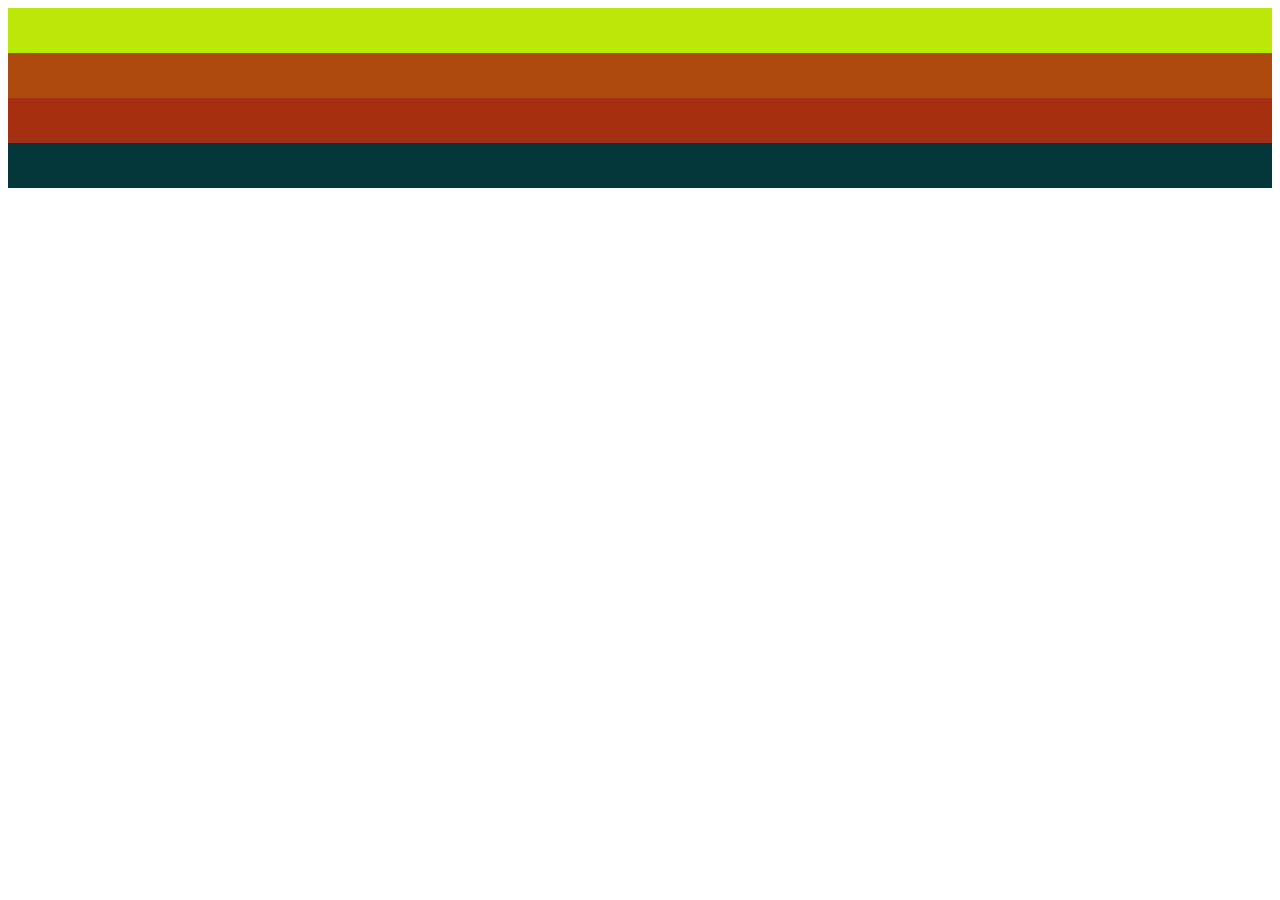
==== excercise/index.html @ 7e0dbb40 "row added" ====
<!DOCTYPE html>
<html lang="en">
<head>
    <meta charset="UTF-8">
    <meta http-equiv="X-UA-Compatible" content="IE=edge">
    <meta name="viewport" content="width=device-width, initial-scale=1.0">
    <link rel="stylesheet" href="bootstrap-3.3.6-dist/css/bootstrap.min.css">
    <link rel="stylesheet" href="custom.css">
    <title>boot strap 3 </title>
</head>
<body>
    <div class="container" style="background-color: aqua; padding: 20px auto;"> 
        <div class="row" style="background-color: aquamarine;">
            <div class="col-lg-4 col-md-6 col-sm-12 col-xs-12" style="background-color: rgb(189, 230, 9);height: 45px;">

            </div>
            <div class="col-lg-4 col-md-6 col-sm-12 col-xs-12" style="background-color: rgb(175, 74, 15);height: 45px;">

            </div>
            <div class="col-lg-4 col-md-6 col-sm-12 col-xs-12" style="background-color: rgb(167, 47, 17);height: 45px;">

            </div>
        </div>
    </div>
    <div class="container-fluid" style="background-color: rgb(4, 56, 56);  height: 45px;"> 
     </div>
    <script src="jquery-1.12.0.mini/jquery-1.12.0.min.js"></script>
    <script src="bootstrap-3.3.6-dist/js/bootstrap.min.js"></script>
</body>
</html>
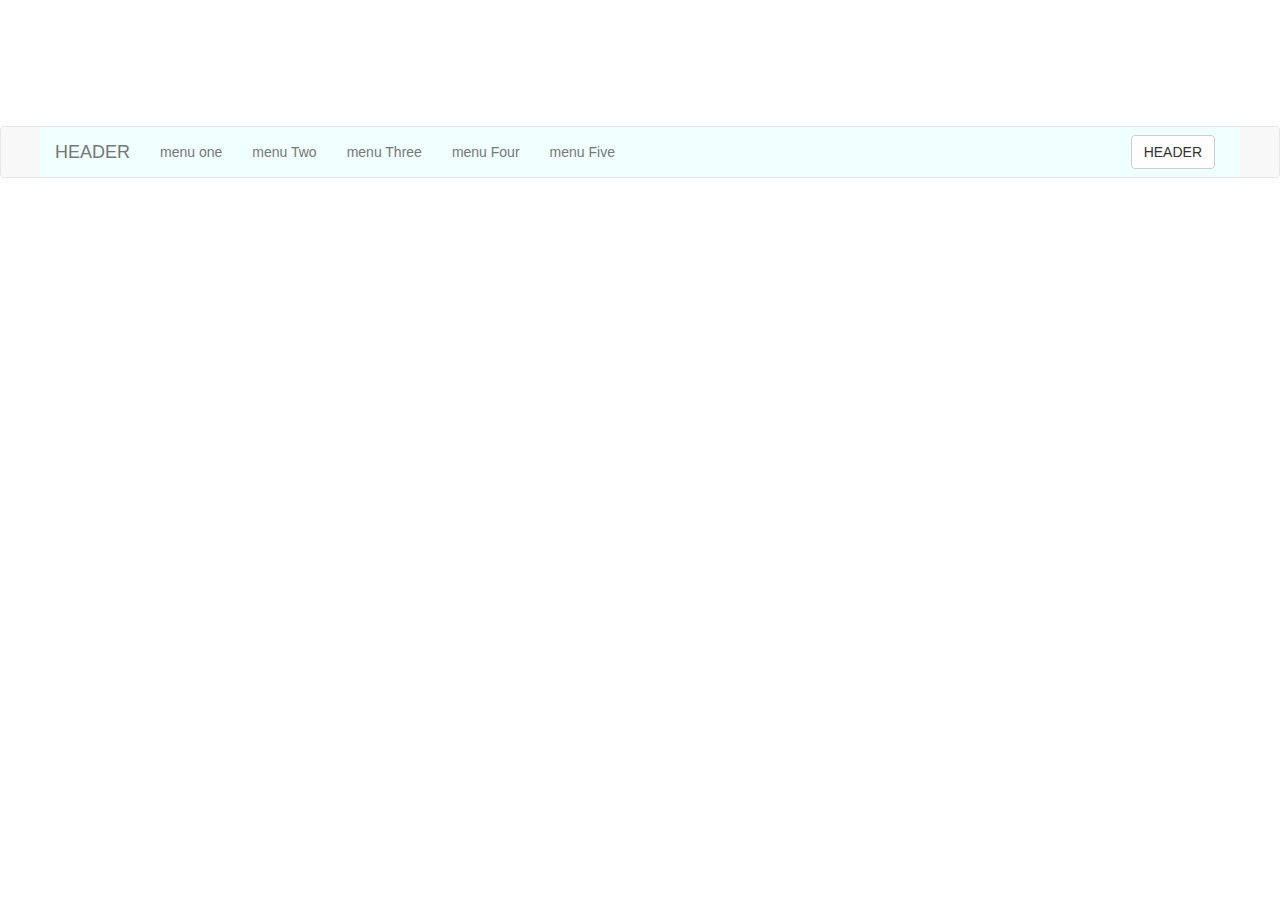
==== commit a6747177: "navbar final" ====
--- a/excercise/index.html
+++ b/excercise/index.html
@@ -1,30 +1,230 @@
 <!DOCTYPE html>
 <html lang="en">
+
 <head>
     <meta charset="UTF-8">
     <meta http-equiv="X-UA-Compatible" content="IE=edge">
-    <meta name="viewport" content="width=device-width, initial-scale=1.0">
+    <meta name="viewport" content="width=device-width, initial-scale=1.0, height=device-height">
     <link rel="stylesheet" href="bootstrap-3.3.6-dist/css/bootstrap.min.css">
     <link rel="stylesheet" href="custom.css">
     <title>boot strap 3 </title>
 </head>
+
 <body>
-    <div class="container" style="background-color: aqua; padding: 20px auto;"> 
-        <div class="row" style="background-color: aquamarine;">
-            <div class="col-lg-4 col-md-6 col-sm-12 col-xs-12" style="background-color: rgb(189, 230, 9);height: 45px;">
-
+    <div style="max-width: 1200px; padding: 2vh 5vw; margin: 5vh auto;">
+        <!-- bootstrap row excercise -->
+        <!-- <div class="container-fluid" > 
+            <div class="row firstRow">
+                <div class="col-md-8 col-sm-6 col-xs-12 column1">
+                    <h2>content!!<h2>
+                    <h3> medium : 8 column </h3>
+                    <h3> small  : 6 column </h3>
+                    <h3> extra small : 12 column </h3>  
+                </div>
+                <div class="col-md-4 col-sm-6 col-xs-12 column2">
+                    <h2>sidebar!!<h2>
+                    <h3> medium : 4 column </h3>
+                    <h3> small  : 6 column </h3>
+                    <h3> extra small : 12 column </h3>  
+                </div>
             </div>
-            <div class="col-lg-4 col-md-6 col-sm-12 col-xs-12" style="background-color: rgb(175, 74, 15);height: 45px;">
-
+            <div class="row">
+                <div class="col-md-2 col-sm-4 col-xs-6 footerCol">
+                    <h3> column one </h3>
+                </div>
+                <div class="col-md-2 col-sm-4 col-xs-6 footerCol">
+                    <h3> column two </h3>
+                </div>
+                <div class="col-md-2 col-sm-4 col-xs-6 footerCol">
+                    <h3> column three </h3>
+                </div>
+                <div class="col-md-2 col-sm-4 col-xs-6 footerCol">
+                    <h3> column four </h3>
+                </div>
+                <div class="col-md-2 col-sm-4 col-xs-6 footerCol">
+                    <h3> column five </h3>
+                </div>
+                <div class="col-md-2 col-sm-4 col-xs-6 footerCol">
+                    <h3> column six </h3>
+                </div>
             </div>
-            <div class="col-lg-4 col-md-6 col-sm-12 col-xs-12" style="background-color: rgb(167, 47, 17);height: 45px;">
-
+         </div> -->
+        <!-- bootstrap column and offset -->
+        <!--
+         <div class="container-fluid">
+             <div class="row">
+                <div class="col-xs-offset-2 col-sm-offset-0 col-xs-8 col-sm-6 col-md-3 col-lg-2 footerCol col-xs-offset-2 col-sm-offset-0"><h3>columnOne</h3></div>
+                <div class="col-xs-12 col-sm-6 col-md-3 col-lg-2 footerCol"><h3>columnTwo</h3></div>
+                <div class="col-xs-12 col-sm-6 col-md-3 col-lg-2 footerCol"><h3>columnThree</h3></div>
+                <div class="col-xs-12 col-sm-6 col-md-3 col-lg-2 footerCol"><h3>columnFour</h3></div>
+                <div class="col-xs-12 col-sm-6 col-md-3 col-lg-2 footerCol"><h3>columnFive</h3></div>
+             </div>
+         </div>
+         -->
+        <!-- bootstrap push and pull excercise -->
+        <!--
+         <div class="container-fluid" > 
+            <div class="row firstRow">
+                <div class="col-md-8 col-sm-6 col-sm-push-6 col-xs-12 col-md-push-0 column1">
+                    <h2>content!!<h2>
+                    <h3> medium : 8 column </h3>
+                    <h3> small  : 6 column </h3>
+                    <h3> extra small : 12 column </h3>  
+                </div>
+                <div class="col-md-4 col-sm-6 col-sm-pull-6 col-xs-12 col-md-pull-0 column2">
+                    <h2>sidebar!!<h2>
+                    <h3> medium : 4 column </h3>
+                    <h3> small  : 6 column </h3>
+                    <h3> extra small : 12 column </h3>  
+                </div>
             </div>
-        </div>
-    </div>
-    <div class="container-fluid" style="background-color: rgb(4, 56, 56);  height: 45px;"> 
-     </div>
+         </div> -->
+        <!-- boot strap clearfix class -->
+        <!-- bootstrap list style -->
+        <!--
+    <div class="row">
+        <ul class="list-unstyled">
+            <li> itemOne </li>
+            <li> itemTwo </li>
+        </ul>
+        <ul class="list-inline">
+            <li> itemThree </li>
+            <li> itemFour </li>
+            <li> itemFive </li>
+        </ul>
+        <dl class="dl-horizontal">
+            <dt> defination one</dt>
+            <dd> itemOneitemOneitemOneitemOneitemOneitemOneitemOneitemOneitemOneitemOneitemOne </dd>
+            <dt> defination one</dt>
+            <dd> itemOneitemOneitemOneitemOneitemOneitemOneitemOneitemOne </dd>
+            <dt> defination one</dt>
+            <dd> itemThreeitemOneitemOneitemOneitemOneitemOneitemOne </dd>
+            <dt> defination one</dt>
+            <dd> itemFouritemOneitemOneitemOneitemOneitemOneitemOneitemOneitemOneitemOne </dd>
+            <dt> defination one</dt>
+            <dd> itemFiveitemOneitemOneitemOneitemOneitemOneitemOneitemOneitemOneitemOneitemOneitemOne
+                itemOneitemOneitemOneitemOneitemOneitemOneitemOneitemOneitemOneitemOneitemOneitemOneit
+                emFiveitemOneitemOneitemOneitemOneitemOneitemOneitemOneitemOneitemOneitemOneitemOne
+                itemOneitemOneitemOneitemOneitemOneitemOneitemOneitemOneitemOneitemOneitemOneitemOne
+             </dd>
+        </dl>
+    </div> 
+    -->
+
+        <!-- bootstrap button class -->
+
+        <!-- 
+        <div class="row">
+        <a href="#"> no Bootstrap Class</a>
+        <a href="#" class="btn"> btn class</a>
+        <a href="#" class="btn btn-default"> btn and btn-default</a>
+    </div>
+    <div class="row">
+        <a href="#" class="btn btn-primary">primary</a>
+        <a href="#" class="btn btn-info">info</a>
+        <a href="#" class="btn btn-warning">warning</a>
+        <a href="#" class="btn btn-danger">danger</a>
+        <a href="#" class="btn btn-success">success</a>
+        <a href="#" class="btn btn-success customColor">colorChange</a>
+    </div>
+    <div class="row">
+        <a href="#" class="btn btn-primary btn-xs">btn-xs</a>
+        <a href="#" class="btn btn-primary btn-sm">btn-sm</a>
+        <a href="#" class="btn btn-primary btn-lg">btn-lg</a>
+    </div>
+    <div class="row">
+        <a href="#" class="btn btn-primary" disabled="disabled">disabled</a>
+        <a href="#" class="btn btn-primary disabled" >inactive</a>
+    </div>
+    -->
+        <!-- bootstrap image, hidden,visible classes -->
+
+        <!--
+        <div class="row">
+        <img src="images/168A8900.JPG" alt="developerImage" 
+        class="col-sm-3 col-xs-12 img-responsive
+         center-block img-circle img-thumbnail
+          hidden-sm">
+        <img src="images/168A8904.JPG" alt="developerImage" 
+        class="col-sm-3 col-xs-12 img-responsive center-block 
+        img-circle img-thumbnail
+        visible-sm">
+        <img src="images/DSC_2457.JPG" alt="developerImage" class="col-sm-3 col-xs-12 img-responsive center-block img-circle img-thumbnail">
+        <img src="images/DSC_2458.JPG" alt="developerImage" class="col-sm-3 col-xs-12 img-responsive center-block img-circle img-thumbnail">
+    </div>
+-->
+        <!-- bootstrap dropdown-->
+        <!--
+    <div class="row">
+    <div class="dropdown">
+        <div class="dropdwon-togle" data-toggle="dropdown">
+           meats  
+        </div>
+        <ul class="dropdown-menu">
+            <li><a href="">meaty</a></li>
+            <li><a href="">ham</a></li>
+            <li><a href="">spicy checken</a></li>
+            <li><a href="">viggies</a></li>
+            <li><a href="">quoren</a></li>
+            <li><a href="">touf</a></li>
+        </ul>
+    
+    </div>
+</div>
+-->
+        <!-- bootstrap nav pills and tabs-->
+        <!--
+        <div class="container-fluid">
+            <ul class="nav nav-pills nav-justified">
+                <li><a href="#"> menu one </a></li>
+                <li><a href="#"> menu Two </a></li>
+                <li><a href="#"> menu Three </a></li>
+                <li><a href="#"> menu Four </a></li>
+                <li><a href="#"> menu Five </a></li>
+            </ul>
+        </div>
+        -->
+        <!-- bootstrap navbar-->
+        <!--
+        <div class="navbar navbar-nav navbar-default">
+            <ul class="nav nav-pills nav-justified">
+                <li><a href="#"> menu one </a></li>
+                <li><a href="#"> menu Two </a></li>
+                <li><a href="#"> menu Three </a></li>
+                <li><a href="#"> menu Four </a></li>
+                <li><a href="#"> menu Five </a></li>
+            </ul>
+        </div>
+        -->
+    </div>
+    <div class="navbar  navbar-default">
+        <div class="container-fluid" style="max-width: 1200px; background-color: azure;">
+            <nav class="navbar-brand">
+                HEADER
+            </nav>
+            <ul class="nav navbar-nav ">
+                <li><a href="#"> menu one </a></li>
+                <li><a href="#"> menu Two </a></li>
+                <li><a href="#"> menu Three </a></li>
+                <li><a href="#"> menu Four </a></li>
+                <li><a href="#"> menu Five </a></li>
+            </ul>
+            <button class="btn  btn-default navbar-btn navbar-right" style="margin-right: 10px;">
+                HEADER
+            </button>
+        </div>
+    </div>
     <script src="jquery-1.12.0.mini/jquery-1.12.0.min.js"></script>
     <script src="bootstrap-3.3.6-dist/js/bootstrap.min.js"></script>
+
 </body>
-</html>+
+</html>
+<script>
+    // writen for the navigaton bar excercise
+    $(".nav-pills li").on("click", function() {
+        $(".nav li").removeClass("active");
+        $(this).addClass("active");
+    });
+    // writen for the mobile layout excercise
+</script>--- a/excercise/custom.css
+++ b/excercise/custom.css
@@ -0,0 +1,108 @@
+.column2,
+.column1,
+.footerCol {
+    color: white;
+    padding: 2vh 2vw;
+}
+
+h2 {
+    font-size: 1.2em;
+}
+
+h3 {
+    width: fit-content;
+}
+
+.column1 {
+    background-color: rgb(170, 168, 168);
+}
+
+.column2 {
+    background-color: rgb(219, 219, 219);
+}
+
+.firstRow {
+    padding-bottom: 5px;
+}
+
+.footerCol {
+    background-color: rgb(170, 168, 168);
+    padding: 0px;
+    height: 100px;
+    display: flex;
+    justify-content: center;
+    align-items: center;
+}
+
+.footerCol h3 {
+    display: flexbox;
+    width: fit-content;
+    height: fit-content;
+    align-self: center;
+}
+
+.footerCol:nth-child(odd) {
+    background-color: rgb(219, 219, 219);
+}
+
+.firstRow {
+    margin-bottom: 5vh;
+}
+
+.clearFixEx:nth-child(2n+1) {
+    background-color: rgb(238, 236, 236);
+}
+
+.clearFixEx:nth-child(2n) {
+    background-color: rgb(134, 134, 134);
+}
+
+.row {
+    margin-bottom: 15px;
+}
+
+.customColor {
+    background-color: rgb(209, 9, 209);
+    border: none;
+    padding: 1% 2%;
+}
+
+.customColor:hover {
+    background-color: rgb(182, 8, 182);
+}
+
+.btn {
+    margin-bottom: 3px;
+}
+
+.nav li a:hover {
+    background-color: rgb(154, 207, 181);
+}
+
+.mobileImage {
+    height: 30px;
+    overflow: hidden;
+}
+
+.mobileImage img {
+    height: 100%;
+    width: auto;
+    float: right;
+}
+
+@media screen and (max-width: 768px) {
+    .hidde {
+        width: 0px;
+        height: 0px;
+        overflow: hidden;
+    }
+    .nav-justified li a {
+        text-align: left;
+    }
+}
+
+@media screen and (min-width: 768px) {
+    .mobileImage {
+        height: 0px;
+    }
+}